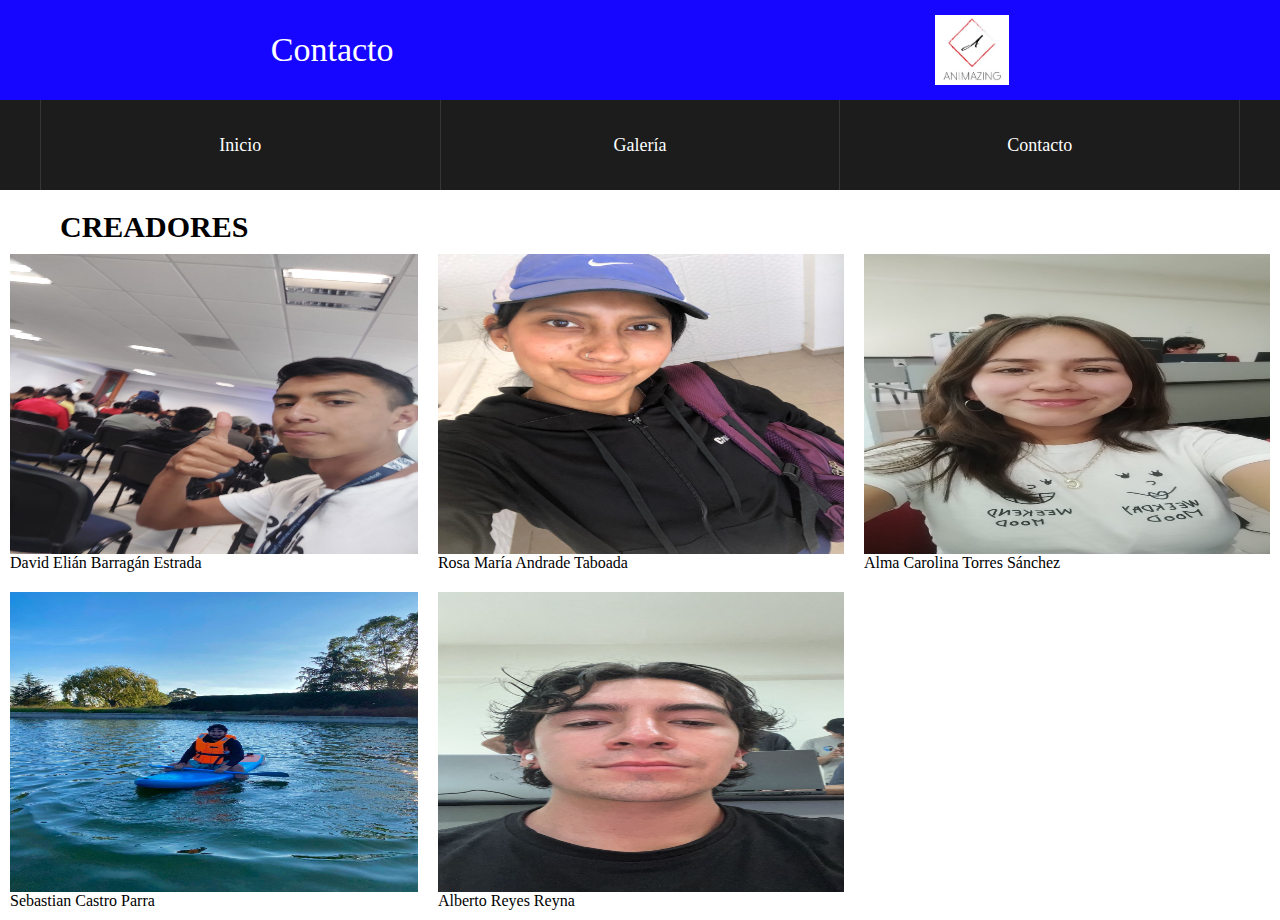
==== Contacto.html @ d6c4a78c "first commit" ====
<!DOCTYPE html>
<html lang="en"> 
 <head>
<meta charset="UTF-8">
<title> Contacto </title>
<link rel="stylesheet" type="text/css" href="css/CB.css">
<link rel="Icon"href="assets/cbtis.ico">
</head> 
<body>
    
  <section class="title">
    <h1>Contacto</h1>
<img src="img/animazing.jpg" class="imgtit">
</section>
<nav class="navegacion">
<ul class="menu">


<li class="first-item">
<a href="Animazing.html">
<img src="img/animazing.jpg" alt="" class="imagen">
<span class="text-item">Inicio</span>
<span class="down-item"></span>
</a>

</li>
<li>
<a href="Galeria.html">
<img src="img/inicio2.jpeg" alt="" class="imagen">
<span class="text-item">Galería</span>
<span class="down-item"></span>
</a>
</li>
<li>
<a href="Contacto.html">
<img src="img/Contacto.jpg" alt="" class="imagen">
<span class="text-item">Contacto</span>
<span class="down-item"></span>
</a>
</li>


</ul>
</nav>
<h3> CREADORES </h3> 

<table>
<tr>
  <td>
    <figure>
      <img src="img/DB.jpg" alt="" class="img2">
      <figcaption>David Elián Barragán Estrada</figcaption>
    </figure>
  </td>
  <td>
    <figure>
      <img src="img/RT.jpg" alt="" class="img2">
      <figcaption>Rosa María Andrade Taboada</figcaption>
    </figure>
  </td>
  <td>
    <figure>
      <img src="img/CT.jpg" alt="" class="img2">
      <figcaption>Alma Carolina Torres Sánchez</figcaption>
    </figure>
  </td>
  </tr>
  <tr>
    <td>
      <figure>
        <img src="img/SC.jpg" alt="" class="img2">
        <figcaption>Sebastian Castro Parra</figcaption>
      </figure>
    </td> 
    <td>
      <figure>
        <img src="img/AR.jpg" alt="" class="img2">
        <figcaption>Alberto Reyes Reyna</figcaption>
      </figure>
    </td> 
  </tr>
</table>
</section>
</body>
</html>
---- css/CB.css ----
*{
	margin: 0;
	padding: 0;
	-webkit-box-sizing: border-box;
	-moz-box-sizing: border-box;
	box-sizing: border-box;
}

body{
	font-family: 'Century Gothic';
	margin: 0px;

}

a{
	text-decoration: none;
}

ul{
	list-style: none;
}
img{
	max-width: 100%
}
h2{
	margin-left: 60px;
	padding-top: 20px;
	font-size: 50px;
    
	
}
h3{
	margin-left: 60px;
	padding-top: 20px;
	font-size: 30px;
}
h4{
	margin-left: 60px;
	padding-top: 30px;
	font-size: 50px;
}
h5{
	margin-left: 60px;
	padding-top: 30px;
	font-size: 50px;
}
p{
	margin-left: 60px;
	padding-top: 15px;
	margin-right: 450px;
	text-align: justify;
	width: 60%;
	size: px;
}

.title{
	width: 100%;
	background: #1605ff;
	height: 100px;

	display: flex;
	align-items: center;
	justify-content: space-around;

}
.imagenInicio{
     width: 40%;
	 height:40%;
}
.title h1{
	color: #fff;
	font-size:34px;
	font-weight: 200;
	
}
.imgtit{
	height: 70px;
	position: center;
    top: 120px;
}
.navegacion{
	width: 100%;
	background: #1C1C1C;

	display: flex;
	justify-content: center;
}

.menu{
	width: 1200px;
	display:flex;
    flex-wrap: wrap;
    height: 90px;
}

.menu li{
	flex-basis: 0;
	flex-grow: 1;
	border-right: 1px solid #363636;
	position: relative;
}

.menu li a{
	display: flex;
	flex-direction: column;
   font-size: 18px;
}

.menu .first-item{
	border-left: 1px solid #363636; 
}
.a .temporada{
	text-decoration:none;
}
.menu .imagen{
	position: absolute;
	bottom: 0;
	height: 110%;
	right: 30px;
	width: 0%;
	z-index: 20;
	transition: all 300ms cubic-bezier(0.445, 0.050, 0.550, 0.950); /* easeInOutSine */

transition-timing-function: cubic-bezier(0.445, 0.050, 0.550, 0.950); /* easeInOutSine */
}
	.menu li a .text-item{
	width: 100%;
	height: 100%;
	display:flex;
	justify-content: center;
	align-items: center;
	text-align: center;
	color: #fff;

    top: 0%;
	position: absolute;
	z-index: 10;
	transition: all 500ms cubic-bezier(0.175, 0.885, 0.320, 1.275); /* easeOutBack */

transition-timing-function: cubic-bezier(0.175, 0.885, 0.320, 1.275); /* easeOutBack */
}

.menu li a .down-item{
	position: absolute;
	top: 0%;
	width: 100%;
	height: 100%;
	background: #1C1C1C;

  transition: all 200ms cubic-bezier(0.215, 0.610, 0.355, 1.000); /* easeOutCubic */

transition-timing-function: cubic-bezier(0.215, 0.610, 0.355, 1.000); /* easeOutCubic */
}

.menu li:hover .down-item, .menu li:hover .text-item{
	top:100%;
	height: 115%;
}

.menu li:hover .imagen{
	width: 100%;
	right: 0px;

}
table {
	width: 100%;
	border-collapse: collapse;
  }
  
  td {
	padding: 10px;
	
  }
  
  .img2 {
	display: block;
	margin: 0 auto;
	max-width: 100%;
	height: 300px;
	width: 550px;
  }
  
  figcaption {
	text-align: center;
  }
  td1{
	padding-right: 10px;
  }
  <style>
  #miFormulario {
    max-width: 400px;
    margin: 0 auto;
    padding: 40px;
    background-color: #f5f5f5;
    border-radius: 5px;
  }

  label {
    display: block;
    margin-bottom: 10px;
    font-weight: bold;
	margin-left:405px;
  }

  input[type="text"],
  input[type="email"] {
    width: 40%;
    padding: 8px;
    margin-bottom: 10px;
    border: 1px solid #ccc;
    border-radius: 3px;
	margin-left: 405px;
  }

  input[type="submit"] {
    background-color: #4caf50;
    color: white;
    padding: 10px 20px;
    border: none;
    border-radius: 3px;
    cursor: pointer;
	margin-left: 405px;
  }

  input[type="submit"]:hover {
    background-color: #45a049;
    }
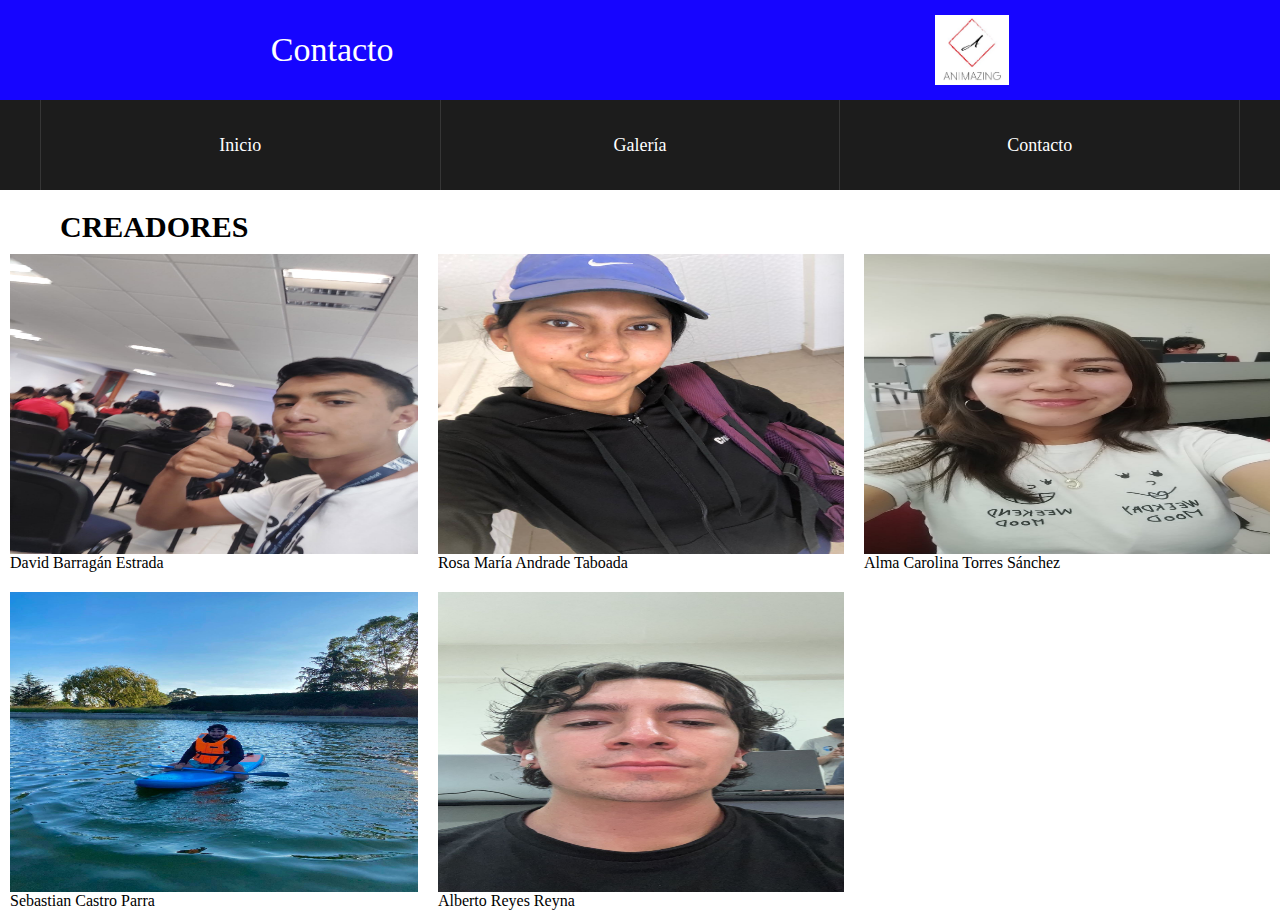
==== commit feabec35: "cambionombre" ====
--- a/Contacto.html
+++ b/Contacto.html
@@ -17,7 +17,7 @@
 
 
 <li class="first-item">
-<a href="Animazing.html">
+<a href="index.html">
 <img src="img/animazing.jpg" alt="" class="imagen">
 <span class="text-item">Inicio</span>
 <span class="down-item"></span>
@@ -49,7 +49,7 @@
   <td>
     <figure>
       <img src="img/DB.jpg" alt="" class="img2">
-      <figcaption>David Elián Barragán Estrada</figcaption>
+      <figcaption>David Barragán Estrada</figcaption>
     </figure>
   </td>
   <td>
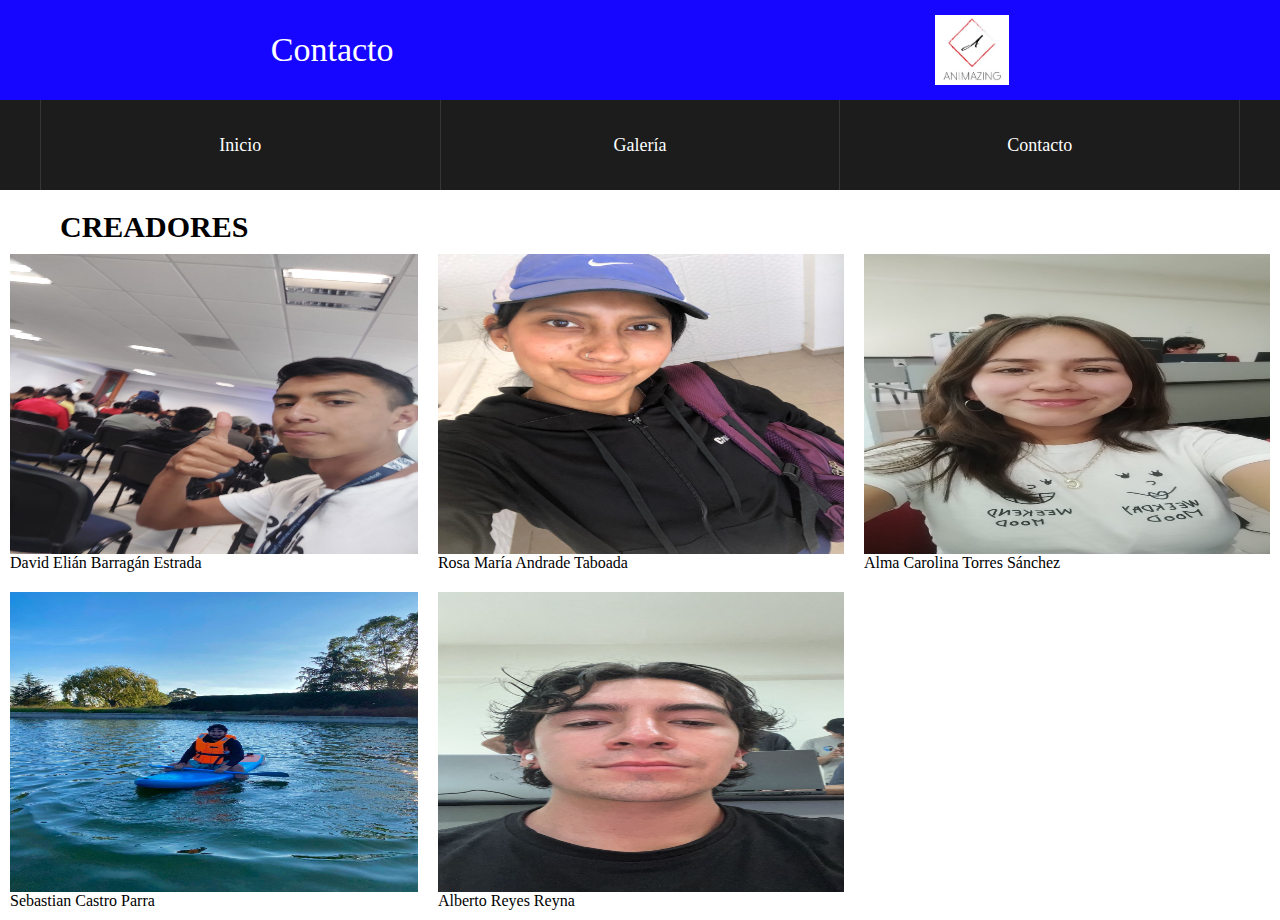
==== commit 8bab8a54: "Cambio nombre" ====
--- a/Contacto.html
+++ b/Contacto.html
@@ -49,7 +49,7 @@
   <td>
     <figure>
       <img src="img/DB.jpg" alt="" class="img2">
-      <figcaption>David Barragán Estrada</figcaption>
+      <figcaption>David Elián Barragán Estrada</figcaption>
     </figure>
   </td>
   <td>
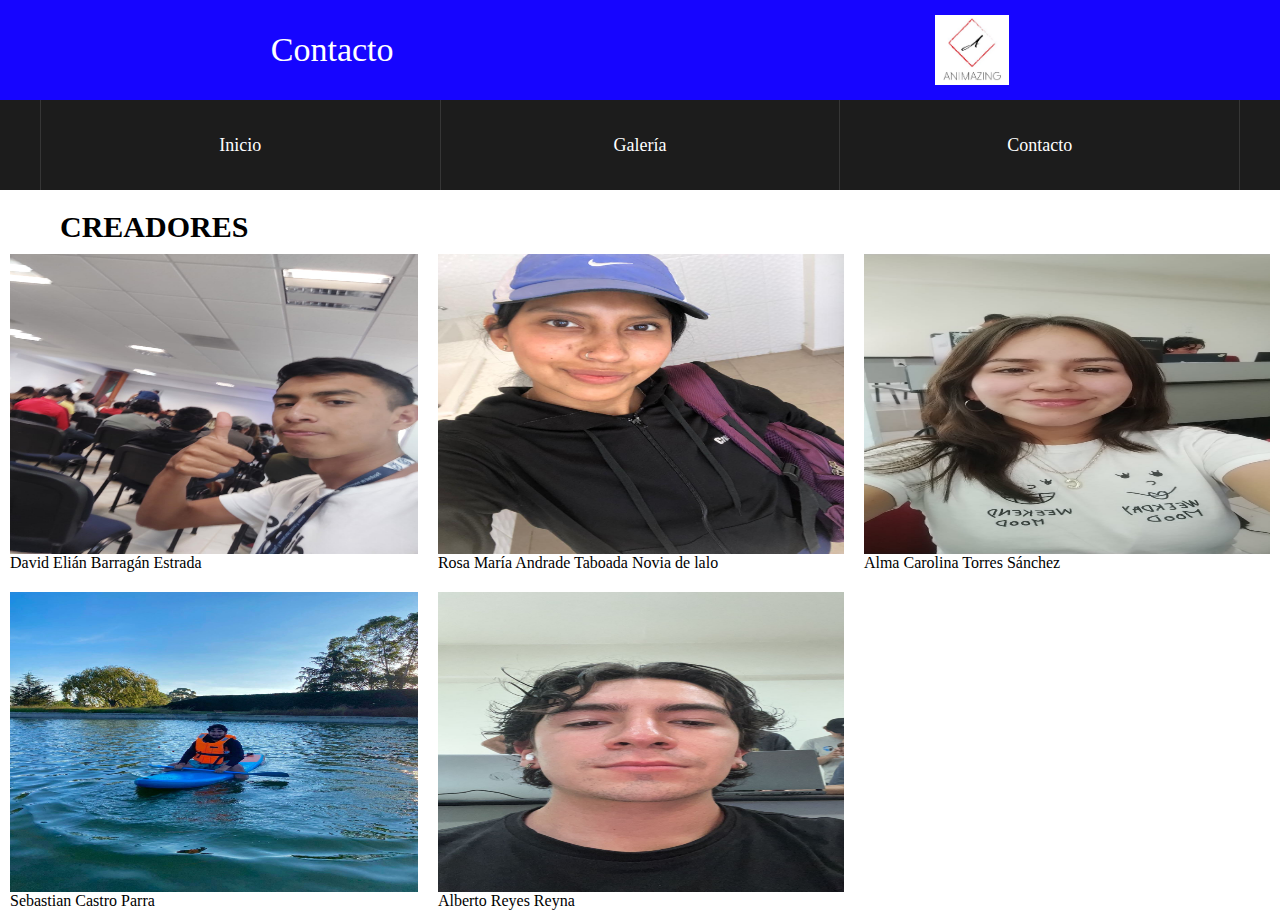
==== commit c748fc48: "cambio nombre rosita" ====
--- a/Contacto.html
+++ b/Contacto.html
@@ -55,7 +55,7 @@
   <td>
     <figure>
       <img src="img/RT.jpg" alt="" class="img2">
-      <figcaption>Rosa María Andrade Taboada</figcaption>
+      <figcaption>Rosa María Andrade Taboada Novia de lalo</figcaption>
     </figure>
   </td>
   <td>
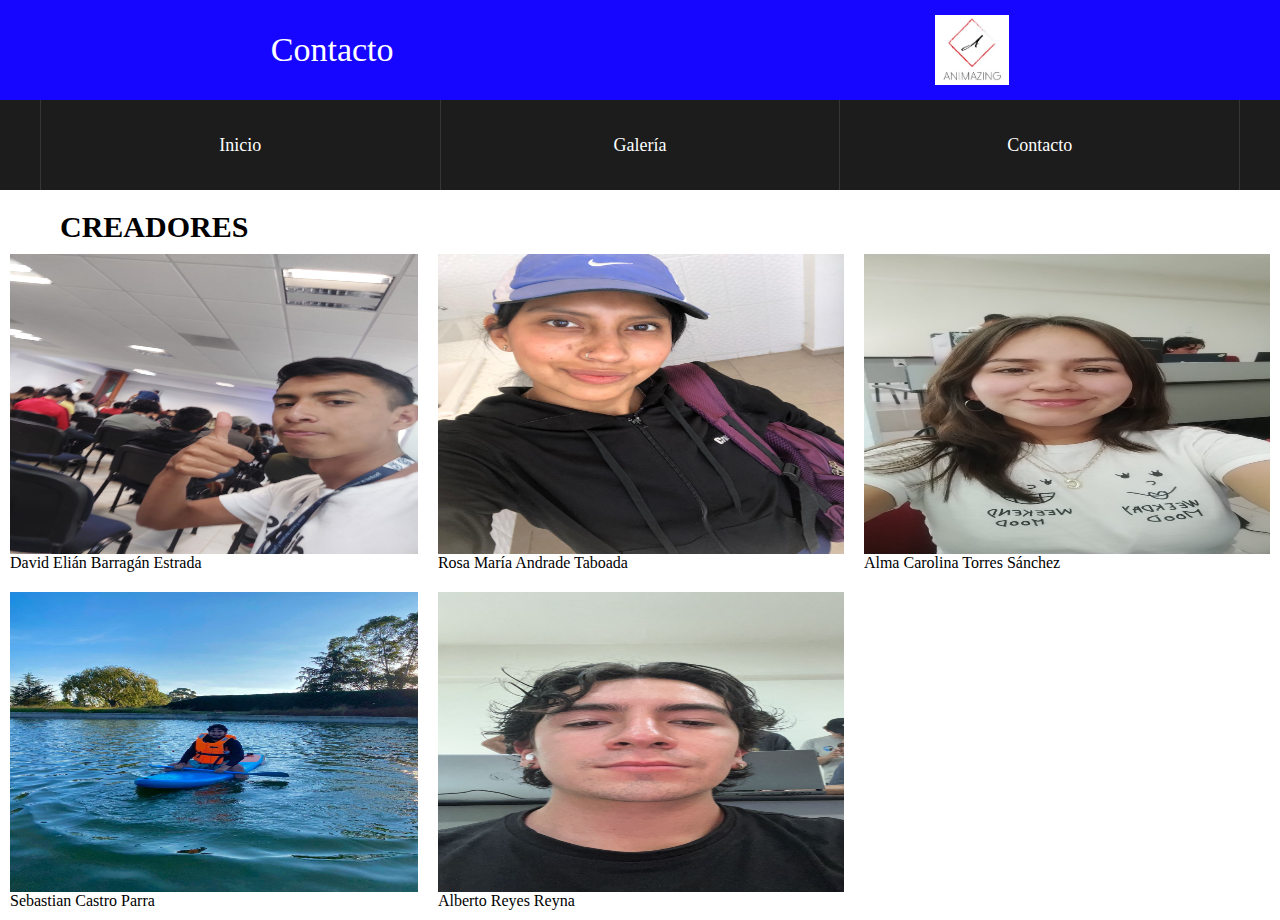
==== commit 3becb862: "cambio nombre rosita" ====
--- a/Contacto.html
+++ b/Contacto.html
@@ -55,7 +55,7 @@
   <td>
     <figure>
       <img src="img/RT.jpg" alt="" class="img2">
-      <figcaption>Rosa María Andrade Taboada Novia de lalo</figcaption>
+      <figcaption>Rosa María Andrade Taboada</figcaption>
     </figure>
   </td>
   <td>
